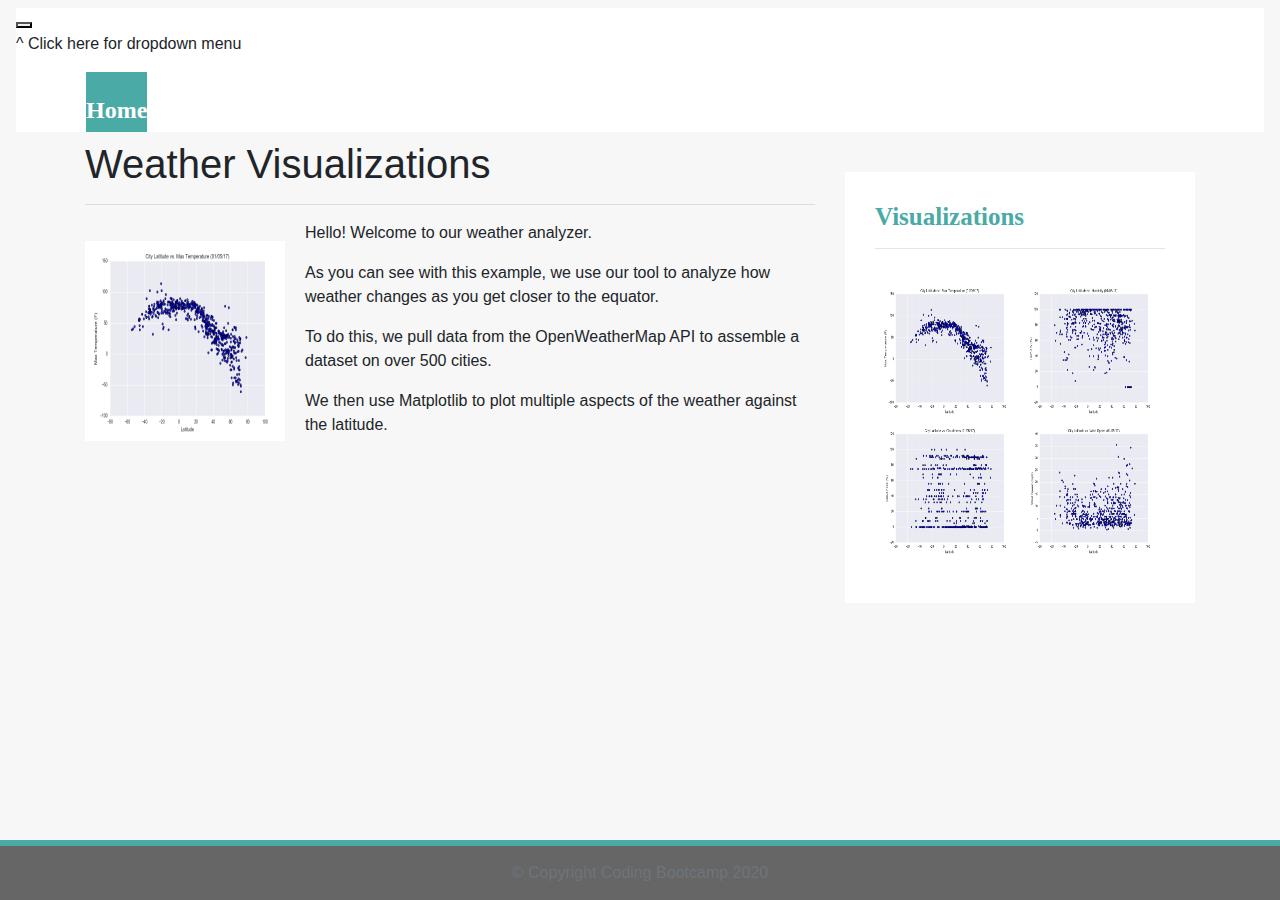
==== index.html @ 59ad4bf6 "Almost complete." ====
<!DOCTYPE html>
<html lang ="en_us">
  <head>
      <meta charset="UTF-8">
      <meta name="viewport" content="width=device-width, initial-scale=1.0">
      <meta http-equiv="X-UA-Compatible" content="ie=edge">

      <title>Weather Visualizations</title>

      <link rel="stylesheet" href="assets/css/bootstrap.min.css" media="screen">
      <link rel="stylesheet" href="assets/css/styles.css" media="screen">
  </head>

<!-- navbar -->
  <body>
    <nav class="navbar navbar-default">
      <div class="container-fluid navbar-custom">

        
        <div class="row">
          <div class="navbar-header">
            <button type="button" 
            class="navbar-toggle collapsed" 
            data-toggle="collapse" 
            data-target="#bs-example-navbar-collapse-1" 
            aria-expanded="false">
              <div class="sr-only">Toggle Navigation</div>
              <div class="icon-bar"></div>
              <div class="icon-bar"></div>
              <div class="icon-bar"></div>
            </button>
            <div class="col-xs-11 phone-nav">
              <p>^ Click here for dropdown menu </p>
              <a class="navbar-brand" href="#" id="logo">Home</a>
            </div>
          </div>

        
          <div class="collapse navbar-collapse" id="bs-example-navbar-collapse-1">
            <ul class="nav navbar-nav navbar-right navbar-right-custom">
              <li class="dropdown">
                <a href="#" 
                class="dropdown-toggle" 
                data-toggle="dropdown" 
                role="button" 
                aria-haspopup="true" 
                aria-expanded="false">
                Plots <div class="caret"></div></a>
                <ul class="dropdown-menu">
                  <li><a href="visualizations/temp.html">Max Temperature</a></li>
                  <li><a href="visualizations/humidity.html">Humidity</a></li>
                  <li><a href="visualizations/cloudiness.html">Cloudiness</a></li>
                  <li><a href="visualizations/wind.html">Wind Speed</a></li>
                </ul>
              </li>
              <li><a href="comparison.html">Comparison</a></li>
              <li><a href="data.html">Data</a></li>
            </ul>
          </div>
        </div>
      </div>
    </nav>

<!-- example visualization and hyperlinked images -->
    <div class="container">
        <section class="row">
            <div class="col-md-8">
            <article class="decription content">
                <h1 class="decription-header"> Weather Visualizations</h1>
                <hr class="description-hr"/>
                <img src="assets/images/Fig1.png" alt="" id="description-image">
                <p>Hello! Welcome to our weather analyzer. </p>
                <p>As you can see with this example, we use our tool to analyze how weather changes as you get closer to the equator.</p> 
                <p>To do this, we pull data from the OpenWeatherMap API to assemble a dataset on over 500 cities.</p>
                <p>We then use Matplotlib to plot multiple aspects of the weather against the latitude. </p>
            </article>
        </div>
            <div class="col-md-4">
              <section id="imageNav-area">
                <div class="imageNav-content">
                  <h2 class="imageNav-header">Visualizations</h2>
                  <hr/>
                  <div id="images">
                    <a href="visualizations/temp.html"><img src="assets/images/Fig1.png" alt="Latitude vs. Max Temperature" class="imageNav-photo"></a>
                    <a href="visualizations/humidity.html"><img src="assets/images/Fig2.png" alt="Latitude vs. Humidity" class="imageNav-photo"></a>
                    <a href="visualizations/cloudiness.html"><img src="assets/images/Fig3.png" alt="Latitude vs. Cloudiness" class="imageNav-photo"></a>
                    <a href="visualizations/wind.html"><img src="assets/images/Fig4.png" alt="Latitude vs. Wind Speed" class="imageNav-photo"></a>
                  </div>
                </div>
              </section>
            </div>
        </section>
    </div>
<!-- footer -->
    <footer class="footer navbar-fixed-bottom">
        <div class="two-toned-footer-color"></div>
        <p class="text-muted text-muted-footer text-center">
          &copy; Copyright Coding Bootcamp 2020
        </p>
    </footer>
          
<!-- jQuery CDN -->
    <script type="text/javascript" src="https://code.jquery.com/jquery-3.3.1.slim.min.js"></script>

<!-- Bootstrap CDN -->
    <script src="https://stackpath.bootstrapcdn.com/bootstrap/4.5.0/js/bootstrap.bundle.min.js" integrity="sha384-1CmrxMRARb6aLqgBO7yyAxTOQE2AKb9GfXnEo760AUcUmFx3ibVJJAzGytlQcNXd" crossorigin="anonymous"></script>
  </body>
</html>
---- assets/css/styles.css ----
html {
  position: relative;
  min-height: 100%;
}

body {
  margin-bottom: 150px;

  font-family: Arial, "Helvetica Neue", Helvetica, sans-serif;

  background-color: #f7f7f7;
}

/* Media query for body */
@media only screen and (max-width: 767px) {
  body {
  background-color: #f7f7f7;

  }
}

/* ----DEFAULT ELEMENT STYLING END---- */

/* ----NAV START---- */
.navbar-custom {
  background-color: #ffffff;
}

#logo {
  height: 60px;
  padding-top: 20px;
  padding-bottom: 5px;

  margin-left: 70px;
  font-family: Georgia, Times, "Times New Roman", serif;

  font-size: 24px;
  font-weight: bold;
  color: #fff;

  background: #4aaaa5;
}

#logo:hover {
  opacity: 0.7;
}

.navbar-right-custom {
  padding-top: 6px;
  padding-right: 20px;

  font-family: Arial;
  font-weight: lighter;
}

.navbar-default .navbar-nav > li > a:hover {
  color: #4aaaa5;
}

@media only screen and (max-width: 767px) {
  .navbar-header {
    background-color: #4aaaa5;
  }

  #logo {
    width: 100%;

    height: 60px;
    padding-top: 20px;
    padding-bottom: 5px;

    margin-left: 0;
    font-family: Georgia, Times, "Times New Roman", serif;


    font-size: 24px;
    font-weight: bold;
    color: #fff;

    background: #4aaaa5;
  }
}

/* -----NAV END---- */

/* ----DESCRIPTION START---- */
.description-header {
  margin-bottom: 33px;
  font-family: Georgia, Times, "Times New Roman", serif;

  font-size: 32px;
  font-weight: bold;
  color: #4aaaa5;
}

.description-content {
 
  padding: 30px;

  
  margin-top: 32px;

  
  background-color: #fff;
}

.description-content > p {

  padding-top: 20px;

  font-size: 16px;
  line-height: 30px;
  color: slategray;
}

.description-text {
  padding-bottom: 20px;
}

#description-image {

  float: left;
  width: 200px;
  height: 200px;
  margin-top: 20px;
  margin-right: 20px;
}

/* Description content media query */
@media only screen and (max-width: 767px) {
  
  .description-content {
    padding: 0;

    margin-top: 0;
  }
}

/* ----DESCRIPTION END---- */

/* ----IMAGE NAV START---- */
#imageNav-area {
  width: 100%;

  padding: 30px 30px 43px;

  margin-top: 32px;
  background-color: #fff;
}

.imageNav-header {
  margin-bottom: 15px;
  font-family: Georgia, Times, "Times New Roman", serif;

  font-size: 25px;
  font-weight: bold;
  color: #4aaaa5;
}

.imageNav-photo {
  width: 140px;

  height: 140px;
}

.imageNav-photo:hover {
  opacity: 0.6;
}

.imageNav-photo.active {
  border: 2px solid #4aaaa5;
}

#images {
  padding-top: 15px;

  text-align: center;
}

/* ----IMAGE NAV END---- */

/* ----COMPARISON START---- */
.comparison-image:hover {
  opacity: 0.6;
}

.comparison-header {
  margin-bottom: 10px;
  font-family: Georgia, Times, "Times New Roman", serif;

  font-size: 20px;
  font-weight: bold;
  color: #4aaaa5;
  text-align: center;
}

/* ----COMPARISON END---- */

/* ----FOOTER START---- */
.footer {
  position: absolute;
  bottom: 0;

  width: 100%;
  height: 60px;
  margin-top: 30px;

  background-color: #666;
}

.text-muted-footer {
  margin-top: 15px;

  color: #fff;
}

.two-toned-footer-color {
  height: 6px;
  padding-top: 3px;

  background-color: #4aaaa5;
}

/* ----FOOTER END---- */
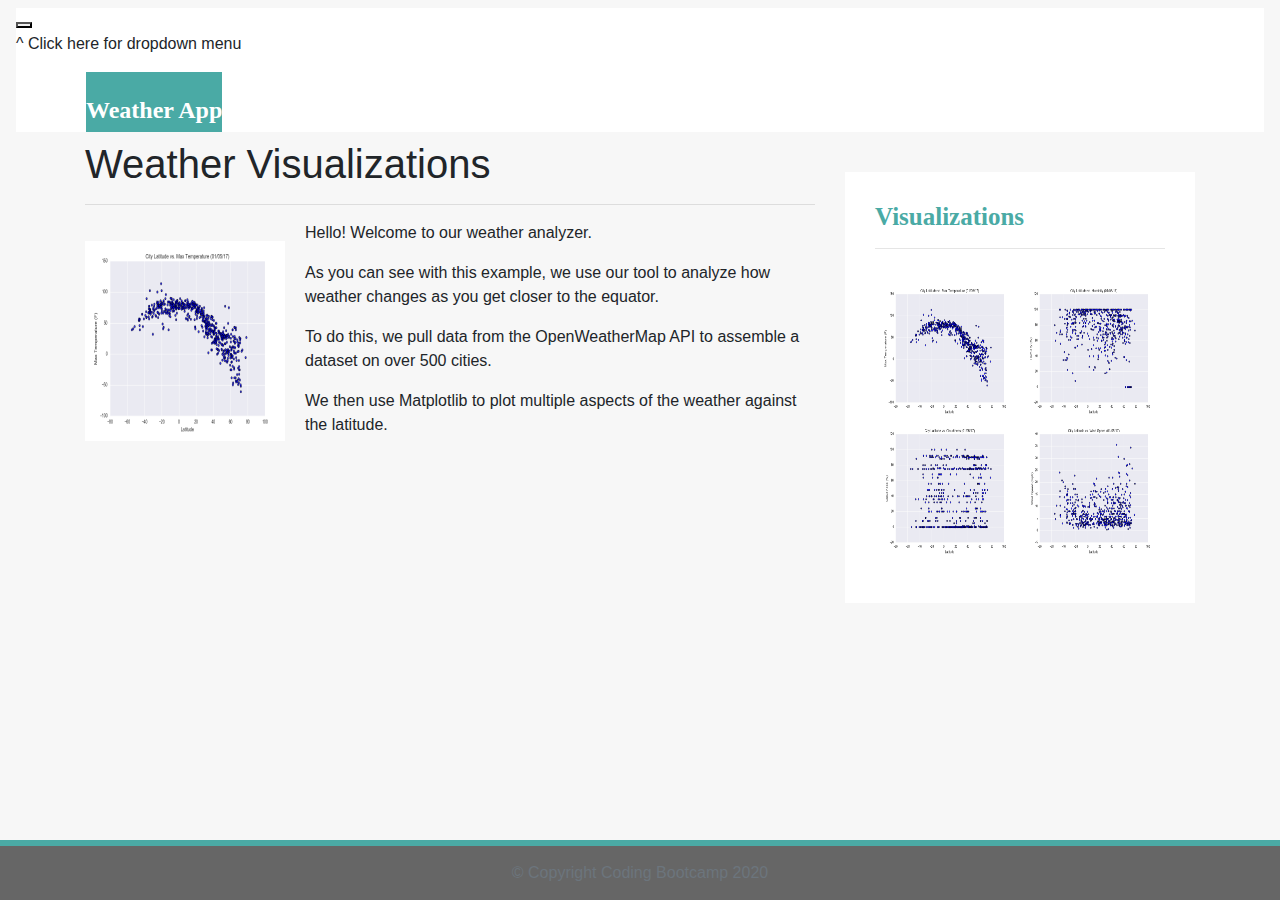
==== commit 83742e52: "Small changes to home button" ====
--- a/index.html
+++ b/index.html
@@ -11,7 +11,7 @@
       <link rel="stylesheet" href="assets/css/styles.css" media="screen">
   </head>
 
-<!-- navbar -->
+<!-- navbar button is small for some reason -->
   <body>
     <nav class="navbar navbar-default">
       <div class="container-fluid navbar-custom">
@@ -31,7 +31,7 @@
             </button>
             <div class="col-xs-11 phone-nav">
               <p>^ Click here for dropdown menu </p>
-              <a class="navbar-brand" href="#" id="logo">Home</a>
+              <a class="navbar-brand" href="#" id="logo">Weather App</a>
             </div>
           </div>
 
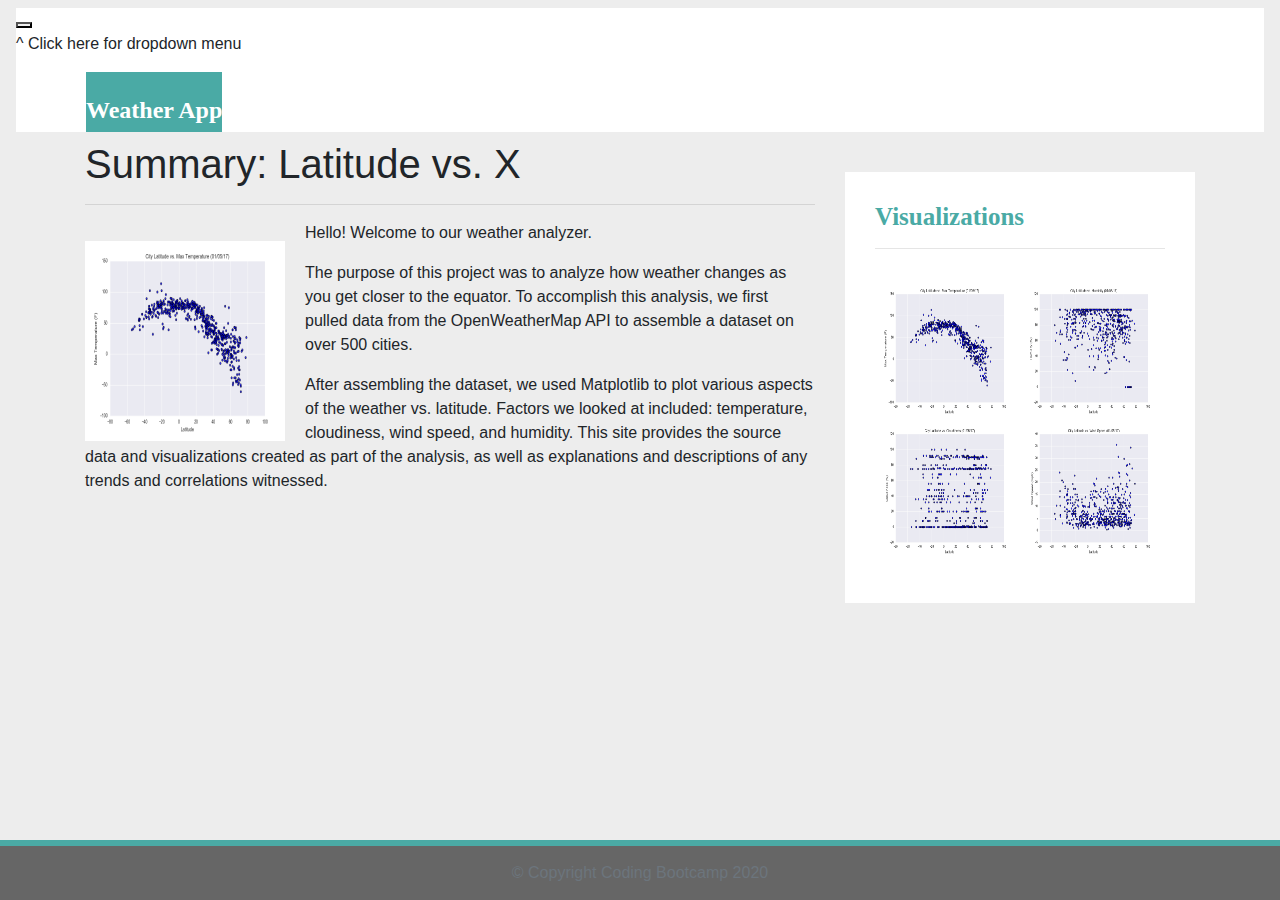
==== commit d47b7d57: "More edits" ====
--- a/index.html
+++ b/index.html
@@ -15,8 +15,6 @@
   <body>
     <nav class="navbar navbar-default">
       <div class="container-fluid navbar-custom">
-
-        
         <div class="row">
           <div class="navbar-header">
             <button type="button" 
@@ -29,7 +27,7 @@
               <div class="icon-bar"></div>
               <div class="icon-bar"></div>
             </button>
-            <div class="col-xs-11 phone-nav">
+            <div class="col-xs-9 phone-nav">
               <p>^ Click here for dropdown menu </p>
               <a class="navbar-brand" href="#" id="logo">Weather App</a>
             </div>
@@ -64,17 +62,19 @@
 <!-- example visualization and hyperlinked images -->
     <div class="container">
         <section class="row">
-            <div class="col-md-8">
+          <div class="col-md-8">
             <article class="decription content">
-                <h1 class="decription-header"> Weather Visualizations</h1>
+                <h1 class="decription-header">Summary: Latitude vs. X</h1>
                 <hr class="description-hr"/>
                 <img src="assets/images/Fig1.png" alt="" id="description-image">
                 <p>Hello! Welcome to our weather analyzer. </p>
-                <p>As you can see with this example, we use our tool to analyze how weather changes as you get closer to the equator.</p> 
-                <p>To do this, we pull data from the OpenWeatherMap API to assemble a dataset on over 500 cities.</p>
-                <p>We then use Matplotlib to plot multiple aspects of the weather against the latitude. </p>
+                <p>The purpose of this project was to analyze how weather changes as you get closer to the equator. 
+                    To accomplish this analysis, we first pulled data from the OpenWeatherMap API to assemble a dataset on over 500 cities.</p>
+                <p>After assembling the dataset, we used Matplotlib to plot various aspects of the weather vs. latitude. 
+                    Factors we looked at included: temperature, cloudiness, wind speed, and humidity. 
+                    This site provides the source data and visualizations created as part of the analysis, as well as explanations and descriptions of any trends and correlations witnessed.</p>
             </article>
-        </div>
+          </div>
             <div class="col-md-4">
               <section id="imageNav-area">
                 <div class="imageNav-content">
--- a/assets/css/styles.css
+++ b/assets/css/styles.css
@@ -8,10 +8,10 @@
 
   font-family: Arial, "Helvetica Neue", Helvetica, sans-serif;
 
-  background-color: #f7f7f7;
-}
-
-/* Media query for body */
+  background-color: #ededed;
+}
+
+
 @media only screen and (max-width: 767px) {
   body {
   background-color: #f7f7f7;
@@ -19,9 +19,7 @@
   }
 }
 
-/* ----DEFAULT ELEMENT STYLING END---- */
-
-/* ----NAV START---- */
+
 .navbar-custom {
   background-color: #ffffff;
 }
@@ -81,9 +79,6 @@
   }
 }
 
-/* -----NAV END---- */
-
-/* ----DESCRIPTION START---- */
 .description-header {
   margin-bottom: 33px;
   font-family: Georgia, Times, "Times New Roman", serif;
@@ -126,7 +121,7 @@
   margin-right: 20px;
 }
 
-/* Description content media query */
+
 @media only screen and (max-width: 767px) {
   
   .description-content {
@@ -136,9 +131,7 @@
   }
 }
 
-/* ----DESCRIPTION END---- */
-
-/* ----IMAGE NAV START---- */
+
 #imageNav-area {
   width: 100%;
 
@@ -177,9 +170,7 @@
   text-align: center;
 }
 
-/* ----IMAGE NAV END---- */
-
-/* ----COMPARISON START---- */
+
 .comparison-image:hover {
   opacity: 0.6;
 }
@@ -194,9 +185,6 @@
   text-align: center;
 }
 
-/* ----COMPARISON END---- */
-
-/* ----FOOTER START---- */
 .footer {
   position: absolute;
   bottom: 0;
@@ -220,5 +208,3 @@
 
   background-color: #4aaaa5;
 }
-
-/* ----FOOTER END---- */
